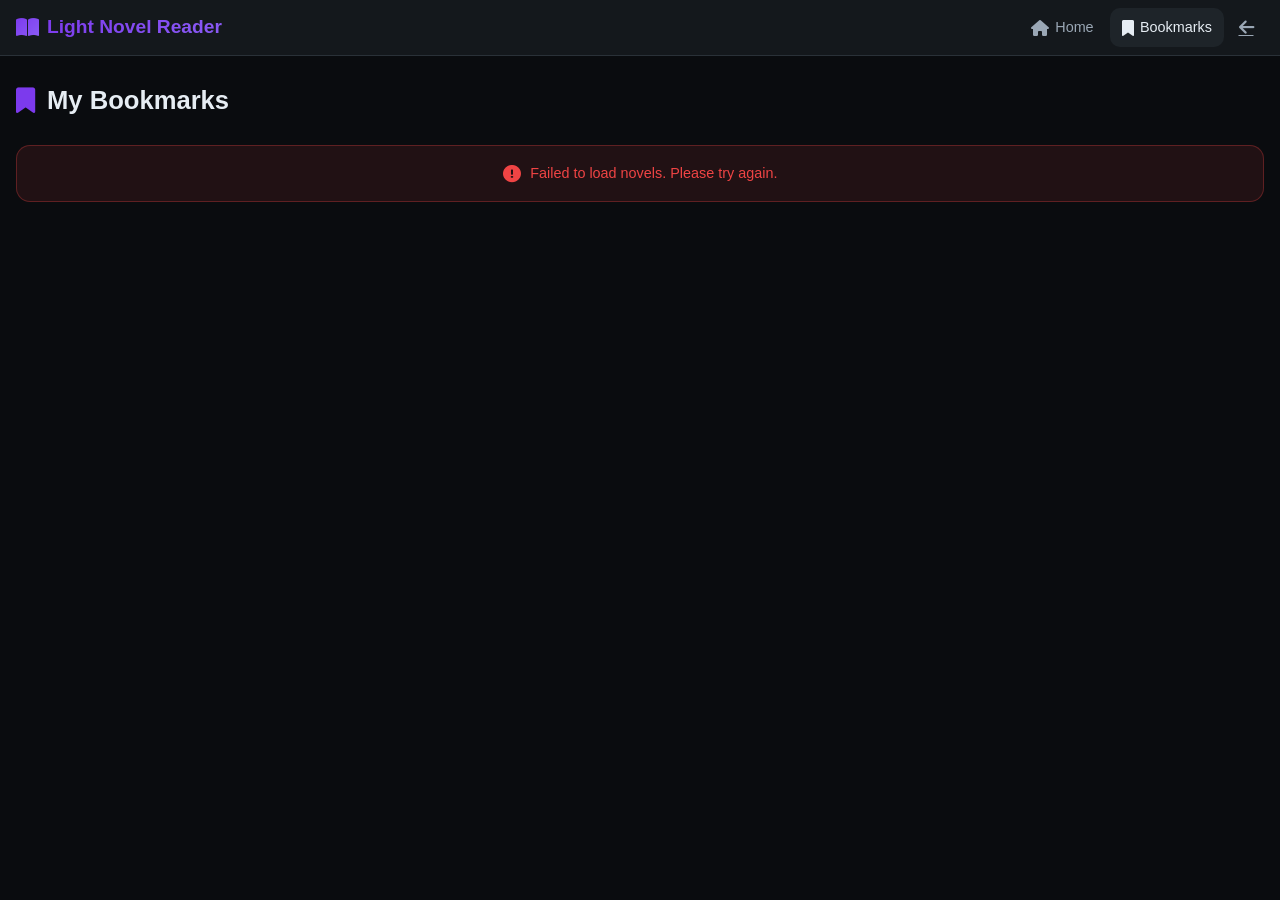
==== bookmark.html @ 3a663f6f "Upload: bookmark.html" ====
<!DOCTYPE html>
<html lang="en">
<head>
    <meta charset="UTF-8">
    <meta name="viewport" content="width=device-width, initial-scale=1.0, maximum-scale=5.0, user-scalable=yes, viewport-fit=cover">
    <title>Bookmarks - Light Novel Reader</title>
    
    <!-- Font Awesome Icons -->
    <link rel="stylesheet" href="https://cdnjs.cloudflare.com/ajax/libs/font-awesome/6.5.1/css/all.min.css">
    
    <!-- Custom CSS -->
    <link rel="stylesheet" href="/assets/style.css">
</head>
<body>
    <header>
        <div class="container">
            <div class="header-left">
                <i class="fas fa-book-open header-icon"></i>
                <h1>Light Novel Reader</h1>
            </div>
            <div class="header-controls">
                <a href="/" class="nav-link" title="Home">
                    <i class="fas fa-home"></i>
                    <span class="nav-text">Home</span>
                </a>
                <a href="/bookmark.html" class="nav-link active" title="Bookmarks">
                    <i class="fas fa-bookmark"></i>
                    <span class="nav-text">Bookmarks</span>
                </a>
                <a href="/" class="icon-btn" id="backBtn" title="Back to Home">
                    <i class="fas fa-arrow-left"></i>
                </a>
            </div>
        </div>
    </header>

    <main class="container">
        <div class="page-header">
            <h2><i class="fas fa-bookmark"></i> My Bookmarks</h2>
        </div>

        <div id="loadingIndicator" class="loading hidden">
            <i class="fas fa-spinner fa-spin"></i>
            <span>Loading bookmarks...</span>
        </div>
        
        <div id="errorMessage" class="error hidden">
            <i class="fas fa-exclamation-circle"></i>
            <span id="errorText"></span>
        </div>

        <div id="emptyBookmarks" class="empty-state hidden">
            <i class="fas fa-bookmark fa-4x"></i>
            <h3>No Bookmarks Yet</h3>
            <p>Start bookmarking your favorite novels to see them here!</p>
            <a href="/" class="btn-primary">
                <i class="fas fa-home"></i>
                Browse Novels
            </a>
        </div>
        
        <div id="bookmarkGrid" class="novel-grid"></div>
    </main>

    <button id="scrollToTopBtn" class="scroll-top hidden" title="Back to top">
        <i class="fas fa-arrow-up"></i>
    </button>

    <script src="/assets/script.js"></script>
</body>
</html>
---- assets/style.css ----
:root {
    --bg-primary: #0a0c0f;
    --bg-secondary: #14181c;
    --bg-card: #1e2429;
    --bg-hover: #2a3138;
    --text-primary: #e6edf3;
    --text-secondary: #9aa7b5;
    --text-muted: #6e7b8c;
    --accent: #7c3aed;
    --accent-light: #8b5cf6;
    --accent-dark: #6d28d9;
    --accent-gradient: linear-gradient(135deg, #7c3aed, #8b5cf6);
    --border: #2a3138;
    --border-light: #333e4a;
    --error: #ef4444;
    --error-bg: rgba(239, 68, 68, 0.1);
    --success: #10b981;
    --warning: #f59e0b;
    --skeleton-bg: #2a3138;
    --skeleton-highlight: #3a4450;
    
    /* Grid breakpoints */
    --grid-min-width: 140px;
    --grid-gap: 1rem;
}

/* Light Theme */
body.light-theme {
    --bg-primary: #f5f7fa;
    --bg-secondary: #ffffff;
    --bg-card: #f0f2f5;
    --bg-hover: #e4e6e9;
    --text-primary: #1a1e24;
    --text-secondary: #4b5563;
    --text-muted: #6b7280;
    --border: #e5e7eb;
    --border-light: #d1d5db;
}

/* =========================================== */
/* TAP HIGHLIGHT REMOVAL */
/* =========================================== */

*,
*::before,
*::after {
    margin: 0;
    padding: 0;
    box-sizing: border-box;
    -webkit-tap-highlight-color: transparent;
    tap-highlight-color: transparent;
    -webkit-touch-callout: none;
}

a,
button,
input,
select,
textarea,
[role="button"],
[onclick],
[tabindex]:not([tabindex="-1"]) {
    -webkit-tap-highlight-color: transparent;
    tap-highlight-color: transparent;
    outline: none;
}

a:focus-visible,
button:focus-visible,
input:focus-visible,
select:focus-visible {
    outline: 2px solid var(--accent);
    outline-offset: 2px;
}

a:focus:not(:focus-visible),
button:focus:not(:focus-visible),
input:focus:not(:focus-visible),
select:focus:not(:focus-visible) {
    outline: none;
}

/* =========================================== */
/* ANIMATIONS */
/* =========================================== */

@keyframes skeleton-loading {
    0% {
        background-color: var(--skeleton-bg);
    }
    50% {
        background-color: var(--skeleton-highlight);
    }
    100% {
        background-color: var(--skeleton-bg);
    }
}

@keyframes fadeIn {
    from {
        opacity: 0;
        transform: translateY(10px);
    }
    to {
        opacity: 1;
        transform: translateY(0);
    }
}

/* =========================================== */
/* BASE STYLES */
/* =========================================== */

body {
    font-family: -apple-system, BlinkMacSystemFont, 'Segoe UI', Roboto, Oxygen, Ubuntu, Cantarell, sans-serif;
    background-color: var(--bg-primary);
    color: var(--text-primary);
    line-height: 1.6;
    min-height: 100vh;
    -webkit-font-smoothing: antialiased;
    -moz-osx-font-smoothing: grayscale;
    transition: background-color 0.3s ease, color 0.3s ease;
}

.container {
    max-width: 2000px; /* Increased for ultra-wide screens */
    margin: 0 auto;
    padding: 0 16px;
    width: 100%;
}

/* =========================================== */
/* HEADER - FIXED RESPONSIVE */
/* =========================================== */

header {
    background: var(--bg-secondary);
    backdrop-filter: blur(10px);
    -webkit-backdrop-filter: blur(10px);
    border-bottom: 1px solid var(--border);
    position: sticky;
    top: 0;
    z-index: 100;
    padding: 0.5rem 0;
}

header .container {
    display: flex;
    justify-content: space-between;
    align-items: center;
    gap: 0.5rem;
}

.header-left {
    display: flex;
    align-items: center;
    gap: 0.5rem;
    min-width: 0;
    flex-shrink: 1;
    overflow: hidden;
}

.header-icon {
    font-size: 1.3rem;
    color: var(--accent);
    background: var(--accent-gradient);
    -webkit-background-clip: text;
    background-clip: text;
    -webkit-text-fill-color: transparent;
    flex-shrink: 0;
}

header h1 {
    font-size: 1.2rem;
    font-weight: 600;
    background: var(--accent-gradient);
    -webkit-background-clip: text;
    background-clip: text;
    -webkit-text-fill-color: transparent;
    white-space: nowrap;
    overflow: hidden;
    text-overflow: ellipsis;
}

.header-controls {
    display: flex;
    gap: 0.25rem;
    align-items: center;
    flex-shrink: 0;
}

.nav-link {
    color: var(--text-secondary);
    text-decoration: none;
    padding: 0.5rem 0.75rem;
    border-radius: 10px;
    transition: all 0.2s ease;
    display: flex;
    align-items: center;
    gap: 0.4rem;
    font-size: 0.9rem;
    -webkit-tap-highlight-color: transparent;
    tap-highlight-color: transparent;
    white-space: nowrap;
}

.nav-link i {
    font-size: 1rem;
}

.nav-link:hover {
    color: var(--text-primary);
    background: var(--bg-card);
}

.nav-link.active {
    color: var(--text-primary);
    background: var(--bg-card);
}

.icon-btn {
    background: none;
    border: none;
    color: var(--text-secondary);
    width: 36px;
    height: 36px;
    border-radius: 10px;
    cursor: pointer;
    transition: all 0.2s ease;
    display: flex;
    align-items: center;
    justify-content: center;
    font-size: 1.1rem;
    -webkit-tap-highlight-color: transparent;
    tap-highlight-color: transparent;
    flex-shrink: 0;
}

.icon-btn:hover {
    color: var(--text-primary);
    background: var(--bg-card);
}

/* =========================================== */
/* PAGE HEADER */
/* =========================================== */

.page-header {
    margin: 1.5rem 0;
}

.page-header h2 {
    display: flex;
    align-items: center;
    gap: 0.75rem;
    font-size: 1.6rem;
    color: var(--text-primary);
}

.page-header h2 i {
    color: var(--accent);
}

/* =========================================== */
/* SEARCH SECTION - FIXED RESPONSIVE */
/* =========================================== */

.search-section {
    display: flex;
    gap: 0.75rem;
    margin: 1.5rem 0;
    flex-wrap: wrap;
}

.search-wrapper {
    flex: 1;
    min-width: 200px;
    position: relative;
}

.search-icon {
    position: absolute;
    left: 1rem;
    top: 50%;
    transform: translateY(-50%);
    color: var(--text-muted);
    font-size: 0.9rem;
    pointer-events: none;
    z-index: 1;
}

.search-clear {
    position: absolute;
    right: 1rem;
    top: 50%;
    transform: translateY(-50%);
    color: var(--text-muted);
    font-size: 0.9rem;
    background: none;
    border: none;
    cursor: pointer;
    display: none;
    padding: 4px;
    border-radius: 50%;
    -webkit-tap-highlight-color: transparent;
    tap-highlight-color: transparent;
    z-index: 2;
}

.search-clear:hover {
    color: var(--text-primary);
}

.search-input {
    width: 100%;
    padding: 0.8rem 2.5rem 0.8rem 2.5rem;
    background: var(--bg-secondary);
    border: 1.5px solid var(--border);
    border-radius: 14px;
    color: var(--text-primary);
    font-size: 0.95rem;
    transition: all 0.2s ease;
    -webkit-tap-highlight-color: transparent;
    tap-highlight-color: transparent;
    outline: none;
}

.search-input:focus {
    border-color: var(--accent);
    background: var(--bg-card);
    box-shadow: 0 0 0 3px rgba(124, 58, 237, 0.1);
}

.search-input:not(:placeholder-shown) ~ .search-clear {
    display: block;
}

.sort-wrapper {
    position: relative;
    min-width: 120px;
}

.sort-icon {
    position: absolute;
    left: 1rem;
    top: 50%;
    transform: translateY(-50%);
    color: var(--text-muted);
    font-size: 0.85rem;
    pointer-events: none;
    z-index: 1;
}

.sort-select {
    width: 100%;
    padding: 0.8rem 1rem 0.8rem 2.5rem;
    background: var(--bg-secondary);
    border: 1.5px solid var(--border);
    border-radius: 14px;
    color: var(--text-primary);
    font-size: 0.95rem;
    cursor: pointer;
    transition: all 0.2s ease;
    appearance: none;
    -webkit-appearance: none;
    -webkit-tap-highlight-color: transparent;
    tap-highlight-color: transparent;
    outline: none;
}

.sort-select:hover {
    background: var(--bg-card);
    border-color: var(--border-light);
}

/* =========================================== */
/* CONTINUE READING */
/* =========================================== */

.continue-reading {
    margin: 1.5rem 0;
    padding: 1.2rem;
    background: var(--bg-secondary);
    border-radius: 18px;
    border: 1px solid var(--border);
}

.continue-reading h3 {
    display: flex;
    align-items: center;
    gap: 0.6rem;
    font-size: 1rem;
    color: var(--text-secondary);
    margin-bottom: 0.8rem;
}

.continue-reading h3 i {
    color: var(--accent);
}

.continue-card {
    background: var(--bg-card);
    border-radius: 14px;
    padding: 0.8rem;
    cursor: pointer;
    transition: all 0.2s ease;
    display: flex;
    align-items: center;
    gap: 0.8rem;
    -webkit-tap-highlight-color: transparent;
    tap-highlight-color: transparent;
}

.continue-card:hover {
    background: var(--bg-hover);
    transform: translateX(5px);
}

.continue-card i {
    font-size: 1.8rem;
    color: var(--accent);
}

.continue-info h4 {
    font-size: 0.95rem;
    margin-bottom: 0.2rem;
}

.continue-info p {
    font-size: 0.85rem;
    color: var(--text-secondary);
}

/* =========================================== */
/* NOVEL GRID - FIXED WITH 3+ COLUMNS */
/* =========================================== */

.novel-grid {
    display: grid;
    grid-template-columns: repeat(auto-fill, minmax(140px, 1fr));
    gap: 1rem;
    margin: 1.5rem 0;
    animation: fadeIn 0.3s ease;
}

/* Ultra-wide screens - lebih banyak columns */
@media (min-width: 1600px) {
    .novel-grid {
        grid-template-columns: repeat(auto-fill, minmax(150px, 1fr));
        gap: 1.2rem;
    }
}

@media (min-width: 2000px) {
    .novel-grid {
        grid-template-columns: repeat(auto-fill, minmax(160px, 1fr));
        gap: 1.5rem;
    }
}

/* Large desktops */
@media (min-width: 1200px) and (max-width: 1599px) {
    .novel-grid {
        grid-template-columns: repeat(auto-fill, minmax(140px, 1fr));
        gap: 1.2rem;
    }
}

/* Small desktops and tablets */
@media (min-width: 768px) and (max-width: 1199px) {
    .novel-grid {
        grid-template-columns: repeat(auto-fill, minmax(130px, 1fr));
        gap: 1rem;
    }
}

/* Mobile - minimum 3 columns */
@media (max-width: 767px) {
    .novel-grid {
        grid-template-columns: repeat(3, 1fr);
        gap: 0.8rem;
    }
}

/* Very small mobile - tetap 3 columns dengan ukuran lebih kecil */
@media (max-width: 480px) {
    .novel-grid {
        grid-template-columns: repeat(3, 1fr);
        gap: 0.6rem;
    }
}

/* Extra small devices - tetap 3 columns */
@media (max-width: 360px) {
    .novel-grid {
        grid-template-columns: repeat(3, 1fr);
        gap: 0.5rem;
    }
}

/* 9:16 Aspect Ratio untuk semua cover */
.cover-wrapper {
    position: relative;
    width: 100%;
    padding-top: 147.5%; /* 9:16 aspect ratio (9/16 = 0.5625, tapi untuk tinggi, 16/9 = 1.777 = 177.7%, tapi kita pakai 147.5% agar proporsional) */
    background: var(--bg-secondary);
    overflow: hidden;
    border-radius: 12px 12px 0 0;
}

/* Fixed 9:16 Aspect Ratio */
.cover-wrapper.cover-9-16,
.novel-card .cover-wrapper {
    padding-top: 147.5%; /* Sedikit lebih pendek agar card tidak terlalu tinggi */
}

.skeleton {
    position: absolute;
    top: 0;
    left: 0;
    width: 100%;
    height: 100%;
    background: linear-gradient(
        90deg,
        var(--skeleton-bg) 25%,
        var(--skeleton-highlight) 50%,
        var(--skeleton-bg) 75%
    );
    background-size: 200% 100%;
    animation: skeleton-loading 1.5s infinite ease-in-out;
    z-index: 1;
}

.novel-cover {
    position: absolute;
    top: 0;
    left: 0;
    width: 100%;
    height: 100%;
    object-fit: cover;
    transition: transform 0.3s ease;
    z-index: 2;
    display: block;
}

.novel-card:hover .novel-cover {
    transform: scale(1.05);
}

/* Bookmark button on card */
.card-bookmark-btn {
    position: absolute;
    top: 6px;
    right: 6px;
    width: 28px;
    height: 28px;
    border-radius: 50%;
    background: rgba(0, 0, 0, 0.6);
    backdrop-filter: blur(4px);
    border: 1px solid rgba(255, 255, 255, 0.15);
    color: white;
    display: flex;
    align-items: center;
    justify-content: center;
    cursor: pointer;
    transition: all 0.2s ease;
    z-index: 10;
    font-size: 0.8rem;
    -webkit-tap-highlight-color: transparent;
    tap-highlight-color: transparent;
}

.card-bookmark-btn:hover {
    background: var(--accent);
    transform: scale(1.1);
}

.card-bookmark-btn.bookmarked {
    background: var(--accent);
    color: white;
}

.card-bookmark-btn.bookmarked i {
    font-weight: 900;
}

.skeleton.error-state {
    background: var(--bg-card);
    animation: none;
    display: flex;
    align-items: center;
    justify-content: center;
    color: var(--text-muted);
    font-size: 2rem;
}

.novel-info {
    padding: 0.6rem;
}

.novel-title {
    font-size: 0.8rem;
    font-weight: 600;
    margin-bottom: 0.3rem;
    line-height: 1.3;
    display: -webkit-box;
    -webkit-line-clamp: 2;
    -webkit-box-orient: vertical;
    overflow: hidden;
    height: 2.1rem;
}

.novel-meta {
    display: flex;
    justify-content: space-between;
    align-items: center;
    color: var(--text-secondary);
    font-size: 0.65rem;
}

.novel-meta i {
    font-size: 0.6rem;
    margin-right: 2px;
}

.status {
    padding: 0.15rem 0.4rem;
    border-radius: 12px;
    font-size: 0.6rem;
    font-weight: 500;
    letter-spacing: 0.2px;
}

.status.ongoing {
    background: var(--warning);
    color: var(--bg-primary);
}

.status.completed {
    background: var(--success);
    color: var(--bg-primary);
}

/* =========================================== */
/* DETAIL PAGE - FIXED 9:16 ASPECT RATIO */
/* =========================================== */

.novel-detail {
    margin: 1.5rem 0;
    animation: fadeIn 0.4s ease;
}

.detail-header {
    display: flex;
    gap: 1.5rem;
    margin-bottom: 1.5rem;
    flex-wrap: wrap;
    background: var(--bg-secondary);
    padding: 1.5rem;
    border-radius: 24px;
    border: 1px solid var(--border);
}

.detail-header .cover-wrapper {
    width: 180px;
    padding-top: 0;
    height: 267px; /* 180 * 1.483 = 267 (sedikit lebih pendek dari 16:9) */
    flex-shrink: 0;
    border-radius: 16px;
    box-shadow: 0 8px 16px rgba(0, 0, 0, 0.3);
}

.detail-cover {
    position: absolute;
    top: 0;
    left: 0;
    width: 100%;
    height: 100%;
    object-fit: cover;
    transition: transform 0.3s ease;
    z-index: 2;
    display: block;
    border-radius: 16px;
}

.detail-cover:hover {
    transform: scale(1.02);
}

.detail-info {
    flex: 1;
    min-width: 250px;
}

.detail-info h2 {
    font-size: 1.8rem;
    margin-bottom: 0.8rem;
    line-height: 1.3;
    background: var(--accent-gradient);
    -webkit-background-clip: text;
    background-clip: text;
    -webkit-text-fill-color: transparent;
    display: inline-block;
}

.detail-meta {
    display: flex;
    gap: 0.8rem;
    align-items: center;
    margin-bottom: 1.2rem;
    flex-wrap: wrap;
}

.status-badge {
    padding: 0.3rem 0.8rem;
    border-radius: 24px;
    font-size: 0.8rem;
    font-weight: 500;
    letter-spacing: 0.2px;
}

.status-badge.ongoing {
    background: rgba(245, 158, 11, 0.15);
    color: var(--warning);
    border: 1px solid rgba(245, 158, 11, 0.3);
}

.status-badge.completed {
    background: rgba(16, 185, 129, 0.15);
    color: var(--success);
    border: 1px solid rgba(16, 185, 129, 0.3);
}

#chapterCount {
    display: flex;
    align-items: center;
    gap: 0.4rem;
    color: var(--text-secondary);
    font-size: 0.85rem;
}

.novel-description {
    color: var(--text-secondary);
    line-height: 1.7;
    font-size: 0.9rem;
}

/* =========================================== */
/* EMPTY STATE */
/* =========================================== */

.empty-state {
    text-align: center;
    padding: 3rem 1.5rem;
    background: var(--bg-secondary);
    border-radius: 24px;
    border: 1px solid var(--border);
    margin: 2rem 0;
}

.empty-state i {
    color: var(--text-muted);
    margin-bottom: 1rem;
    opacity: 0.5;
}

.empty-state h3 {
    font-size: 1.3rem;
    margin-bottom: 0.5rem;
    color: var(--text-secondary);
}

.empty-state p {
    color: var(--text-muted);
    margin-bottom: 1.5rem;
    font-size: 0.9rem;
}

.btn-primary {
    display: inline-flex;
    align-items: center;
    gap: 0.6rem;
    padding: 0.7rem 1.5rem;
    background: var(--accent-gradient);
    color: white;
    text-decoration: none;
    border-radius: 36px;
    font-weight: 500;
    font-size: 0.9rem;
    transition: all 0.2s ease;
    border: none;
    cursor: pointer;
    -webkit-tap-highlight-color: transparent;
    tap-highlight-color: transparent;
}

.btn-primary:hover {
    transform: translateY(-2px);
    box-shadow: 0 4px 12px rgba(124, 58, 237, 0.3);
}

/* =========================================== */
/* CHAPTERS SECTION */
/* =========================================== */

.chapters-section {
    background: var(--bg-secondary);
    border-radius: 24px;
    padding: 1.5rem;
    border: 1px solid var(--border);
}

.chapters-section h3 {
    display: flex;
    align-items: center;
    gap: 0.6rem;
    font-size: 1.2rem;
    margin-bottom: 1.2rem;
}

.chapters-section h3 i {
    color: var(--accent);
}

.chapter-controls {
    margin-bottom: 1.2rem;
}

.chapter-select-wrapper {
    position: relative;
    max-width: 350px;
}

.select-icon {
    position: absolute;
    right: 1rem;
    top: 50%;
    transform: translateY(-50%);
    color: var(--text-muted);
    font-size: 0.75rem;
    pointer-events: none;
    z-index: 1;
}

.chapter-select {
    width: 100%;
    padding: 0.8rem 2rem 0.8rem 1rem;
    background: var(--bg-card);
    border: 1.5px solid var(--border);
    border-radius: 14px;
    color: var(--text-primary);
    font-size: 0.9rem;
    cursor: pointer;
    transition: all 0.2s ease;
    appearance: none;
    -webkit-appearance: none;
    -webkit-tap-highlight-color: transparent;
    tap-highlight-color: transparent;
    outline: none;
}

.chapter-select:hover {
    border-color: var(--accent);
}

.chapter-list {
    display: flex;
    flex-direction: column;
    gap: 0.4rem;
    max-height: 450px;
    overflow-y: auto;
    padding-right: 0.4rem;
}

.chapter-list::-webkit-scrollbar {
    width: 5px;
}

.chapter-list::-webkit-scrollbar-track {
    background: var(--bg-card);
    border-radius: 8px;
}

.chapter-list::-webkit-scrollbar-thumb {
    background: var(--border-light);
    border-radius: 8px;
}

.chapter-list::-webkit-scrollbar-thumb:hover {
    background: var(--accent);
}

.chapter-item {
    background: var(--bg-card);
    padding: 0.8rem 1rem;
    border-radius: 14px;
    cursor: pointer;
    transition: all 0.2s ease;
    display: flex;
    justify-content: space-between;
    align-items: center;
    border: 1px solid transparent;
    -webkit-tap-highlight-color: transparent;
    tap-highlight-color: transparent;
}

.chapter-item:hover {
    background: var(--bg-hover);
    border-color: var(--accent);
    transform: translateX(5px);
}

.chapter-item i {
    color: var(--accent);
    font-size: 0.85rem;
    opacity: 0.8;
}

/* =========================================== */
/* READER PAGE */
/* =========================================== */

.reader-container {
    max-width: 900px;
    margin: 0 auto;
}

.reader-toolbar {
    background: var(--bg-secondary);
    padding: 1rem;
    border-radius: 50px;
    margin: 1rem 0;
    display: flex;
    gap: 1rem;
    flex-wrap: wrap;
    align-items: center;
    justify-content: center;
    border: 1px solid var(--border);
    backdrop-filter: blur(10px);
    -webkit-backdrop-filter: blur(10px);
    position: sticky;
    top: 65px;
    z-index: 90;
    transition: all 0.3s ease;
}

.reader-toolbar.hidden {
    display: none;
}

.toolbar-group {
    display: flex;
    align-items: center;
    gap: 0.8rem;
    background: var(--bg-card);
    padding: 0.4rem 0.8rem;
    border-radius: 36px;
    flex-wrap: wrap;
}

.toolbar-group i {
    color: var(--accent);
    font-size: 0.9rem;
}

.toolbar-group select,
.toolbar-group input {
    background: transparent;
    border: none;
    color: var(--text-primary);
    font-size: 0.85rem;
    -webkit-tap-highlight-color: transparent;
    tap-highlight-color: transparent;
    outline: none;
}

.toolbar-group select {
    padding-right: 1.2rem;
    cursor: pointer;
}

#fontSizeValue {
    color: var(--text-secondary);
    font-size: 0.8rem;
    min-width: 35px;
}

.reader-header {
    text-align: center;
    margin: 1.5rem 0 1rem;
}

.reader-header h2 {
    font-size: 1.6rem;
    margin-bottom: 0.4rem;
    color: var(--accent);
}

.reader-header h3 {
    font-size: 1.1rem;
    color: var(--text-secondary);
    font-weight: 400;
}

.reader-navigation {
    display: flex;
    gap: 0.8rem;
    margin: 1.5rem 0;
    align-items: center;
    flex-wrap: wrap;
    background: var(--bg-secondary);
    padding: 0.8rem 1rem;
    border-radius: 50px;
    border: 1px solid var(--border);
}

.nav-btn {
    padding: 0.7rem 1.2rem;
    background: var(--accent-gradient);
    color: white;
    border: none;
    border-radius: 36px;
    font-size: 0.9rem;
    font-weight: 500;
    cursor: pointer;
    transition: all 0.2s ease;
    display: flex;
    align-items: center;
    gap: 0.5rem;
    flex-shrink: 0;
    -webkit-tap-highlight-color: transparent;
    tap-highlight-color: transparent;
}

.nav-btn:hover:not(:disabled) {
    transform: translateY(-2px);
    box-shadow: 0 4px 12px rgba(124, 58, 237, 0.3);
}

.nav-btn:disabled {
    opacity: 0.5;
    cursor: not-allowed;
    background: var(--bg-card);
    color: var(--text-muted);
}

.reader-navigation .chapter-select-wrapper {
    flex: 1;
    min-width: 160px;
}

.chapter-content {
    background: var(--bg-secondary);
    padding: 2rem;
    border-radius: 24px;
    margin: 1.5rem 0;
    min-height: 400px;
    line-height: 1.8;
    font-size: 1rem;
    border: 1px solid var(--border);
    box-shadow: 0 8px 20px rgba(0, 0, 0, 0.2);
    transition: all 0.3s ease;
}

/* Markdown Content Styling */
.chapter-content h1 {
    font-size: 2rem;
    margin-bottom: 1.5rem;
    color: var(--accent);
    text-align: center;
    word-wrap: break-word;
}

.chapter-content h2 {
    font-size: 1.6rem;
    margin: 1.5rem 0 1rem;
    color: var(--text-primary);
    word-wrap: break-word;
}

.chapter-content h3 {
    font-size: 1.3rem;
    margin: 1.2rem 0 0.8rem;
    color: var(--text-secondary);
    word-wrap: break-word;
}

.chapter-content p {
    margin-bottom: 1.2rem;
    word-wrap: break-word;
}

.chapter-content img {
    max-width: 100%;
    height: auto;
    border-radius: 14px;
    margin: 1.5rem auto;
    display: block;
    box-shadow: 0 4px 12px rgba(0, 0, 0, 0.2);
}

.chapter-content pre {
    background: var(--bg-primary);
    padding: 1.2rem;
    border-radius: 14px;
    overflow-x: auto;
    margin: 1.2rem 0;
    border: 1px solid var(--border);
    -webkit-overflow-scrolling: touch;
}

.chapter-content code {
    font-family: 'Fira Code', 'Courier New', Courier, monospace;
    font-size: 0.85rem;
    word-wrap: break-word;
}

.chapter-content blockquote {
    border-left: 4px solid var(--accent);
    padding: 0.8rem 1.5rem;
    margin: 1.2rem 0;
    background: var(--bg-card);
    border-radius: 0 12px 12px 0;
    color: var(--text-secondary);
    font-style: italic;
}

.chapter-content ul, 
.chapter-content ol {
    margin: 1rem 0 1.2rem 1.5rem;
}

.chapter-content li {
    margin-bottom: 0.4rem;
}

.chapter-content a {
    color: var(--accent-light);
    text-decoration: none;
    border-bottom: 1px dashed var(--accent);
    -webkit-tap-highlight-color: transparent;
    tap-highlight-color: transparent;
    word-wrap: break-word;
}

.chapter-content a:hover {
    color: var(--accent);
    border-bottom-style: solid;
}

.reader-footer {
    display: flex;
    justify-content: center;
    margin: 2rem 0;
}

.scroll-top-footer {
    background: var(--bg-secondary);
    border: 1px solid var(--border);
    color: var(--text-secondary);
    padding: 0.7rem 1.5rem;
    border-radius: 36px;
    cursor: pointer;
    transition: all 0.2s ease;
    display: flex;
    align-items: center;
    gap: 0.6rem;
    font-size: 0.9rem;
    -webkit-tap-highlight-color: transparent;
    tap-highlight-color: transparent;
}

.scroll-top-footer:hover {
    background: var(--accent);
    color: white;
    border-color: var(--accent);
    transform: translateY(-2px);
}

/* =========================================== */
/* MODAL */
/* =========================================== */

.modal {
    position: fixed;
    top: 0;
    left: 0;
    width: 100%;
    height: 100%;
    background: rgba(0, 0, 0, 0.7);
    backdrop-filter: blur(5px);
    display: flex;
    align-items: center;
    justify-content: center;
    z-index: 1000;
    padding: 16px;
}

.modal.hidden {
    display: none;
}

.modal-content {
    background: var(--bg-secondary);
    border-radius: 24px;
    width: 100%;
    max-width: 380px;
    border: 1px solid var(--border);
    box-shadow: 0 20px 40px rgba(0, 0, 0, 0.3);
    max-height: 90vh;
    overflow-y: auto;
}

.modal-header {
    display: flex;
    justify-content: space-between;
    align-items: center;
    padding: 1.2rem 1.5rem;
    border-bottom: 1px solid var(--border);
}

.modal-header h3 {
    display: flex;
    align-items: center;
    gap: 0.6rem;
    font-size: 1.1rem;
}

.modal-header h3 i {
    color: var(--accent);
}

.modal-close {
    background: none;
    border: none;
    color: var(--text-secondary);
    font-size: 1.2rem;
    cursor: pointer;
    width: 32px;
    height: 32px;
    border-radius: 50%;
    display: flex;
    align-items: center;
    justify-content: center;
    transition: all 0.2s ease;
    -webkit-tap-highlight-color: transparent;
    tap-highlight-color: transparent;
}

.modal-close:hover {
    background: var(--bg-card);
    color: var(--text-primary);
}

.modal-body {
    padding: 1.2rem 1.5rem;
}

.setting-item {
    display: flex;
    justify-content: space-between;
    align-items: center;
    padding: 0.8rem 0;
}

.setting-item:not(:last-child) {
    border-bottom: 1px solid var(--border);
}

.setting-item label {
    display: flex;
    align-items: center;
    gap: 0.6rem;
    color: var(--text-secondary);
    font-size: 0.9rem;
}

.setting-item label i {
    color: var(--accent);
    width: 18px;
}

.setting-item select {
    padding: 0.4rem 2rem 0.4rem 1rem;
    background: var(--bg-card);
    border: 1px solid var(--border);
    border-radius: 8px;
    color: var(--text-primary);
    font-size: 0.85rem;
    cursor: pointer;
    appearance: none;
    -webkit-appearance: none;
    -webkit-tap-highlight-color: transparent;
    tap-highlight-color: transparent;
    outline: none;
}

/* Toggle Switch */
.switch {
    position: relative;
    display: inline-block;
    width: 46px;
    height: 22px;
    flex-shrink: 0;
}

.switch input {
    opacity: 0;
    width: 0;
    height: 0;
}

.slider {
    position: absolute;
    cursor: pointer;
    top: 0;
    left: 0;
    right: 0;
    bottom: 0;
    background-color: var(--bg-card);
    transition: .3s;
    border-radius: 22px;
}

.slider:before {
    position: absolute;
    content: "";
    height: 18px;
    width: 18px;
    left: 2px;
    bottom: 2px;
    background-color: var(--text-secondary);
    transition: .3s;
    border-radius: 50%;
}

input:checked + .slider {
    background-color: var(--accent);
}

input:checked + .slider:before {
    transform: translateX(24px);
    background-color: white;
}

/* =========================================== */
/* LOADING & ERROR */
/* =========================================== */

.loading {
    text-align: center;
    padding: 2.5rem;
    color: var(--text-secondary);
    display: flex;
    align-items: center;
    justify-content: center;
    gap: 0.8rem;
    background: var(--bg-secondary);
    border-radius: 24px;
    margin: 1.5rem 0;
}

.loading i {
    font-size: 1.3rem;
    color: var(--accent);
}

.error {
    background: var(--error-bg);
    color: var(--error);
    padding: 1rem;
    border-radius: 14px;
    margin: 1rem 0;
    text-align: center;
    display: flex;
    align-items: center;
    justify-content: center;
    gap: 0.6rem;
    border: 1px solid rgba(239, 68, 68, 0.3);
    font-size: 0.9rem;
}

.error i {
    font-size: 1.1rem;
}

.hidden {
    display: none !important;
}

/* =========================================== */
/* PAGINATION */
/* =========================================== */

.pagination {
    display: flex;
    justify-content: center;
    margin: 2rem 0;
}

.load-more {
    padding: 0.8rem 2rem;
    background: var(--bg-secondary);
    color: var(--text-primary);
    border: 1.5px solid var(--border);
    border-radius: 36px;
    font-size: 0.95rem;
    font-weight: 500;
    cursor: pointer;
    transition: all 0.2s ease;
    display: flex;
    align-items: center;
    gap: 0.6rem;
    -webkit-tap-highlight-color: transparent;
    tap-highlight-color: transparent;
}

.load-more:hover {
    background: var(--accent);
    border-color: var(--accent);
    transform: translateY(-2px);
    box-shadow: 0 4px 12px rgba(124, 58, 237, 0.3);
}

.load-more i {
    font-size: 0.85rem;
    transition: transform 0.2s ease;
}

.load-more:hover i {
    transform: translateY(3px);
}

/* =========================================== */
/* SCROLL TO TOP */
/* =========================================== */

.scroll-top {
    position: fixed;
    bottom: 1.5rem;
    right: 1.5rem;
    width: 44px;
    height: 44px;
    border-radius: 50%;
    background: var(--accent-gradient);
    color: white;
    border: none;
    cursor: pointer;
    font-size: 1.1rem;
    transition: all 0.3s ease;
    box-shadow: 0 4px 12px rgba(124, 58, 237, 0.4);
    z-index: 99;
    display: flex;
    align-items: center;
    justify-content: center;
    -webkit-tap-highlight-color: transparent;
    tap-highlight-color: transparent;
}

.scroll-top:hover {
    transform: translateY(-4px) scale(1.05);
    box-shadow: 0 6px 16px rgba(124, 58, 237, 0.5);
}

/* =========================================== */
/* FONT FAMILIES */
/* =========================================== */

.chapter-content.serif {
    font-family: Georgia, 'Times New Roman', serif;
}

.chapter-content.sans-serif {
    font-family: -apple-system, BlinkMacSystemFont, 'Segoe UI', Roboto, sans-serif;
}

.chapter-content.monospace {
    font-family: 'Fira Code', 'Courier New', Courier, monospace;
}

/* =========================================== */
/* TOUCH DEVICE OPTIMIZATIONS */
/* =========================================== */

@media (hover: none) {
    .novel-card:hover {
        transform: none;
    }
    
    .chapter-item:hover {
        transform: none;
    }
    
    .nav-btn:hover:not(:disabled) {
        transform: none;
    }
    
    .scroll-top:hover {
        transform: none;
    }
    
    .load-more:hover {
        transform: none;
    }
    
    .continue-card:hover {
        transform: none;
    }
    
    .card-bookmark-btn:hover {
        transform: none;
    }
}

/* =========================================== */
/* CUSTOM SCROLLBAR */
/* =========================================== */

::-webkit-scrollbar {
    width: 8px;
    height: 8px;
}

::-webkit-scrollbar-track {
    background: var(--bg-secondary);
}

::-webkit-scrollbar-thumb {
    background: var(--border-light);
    border-radius: 8px;
}

::-webkit-scrollbar-thumb:hover {
    background: var(--accent);
}

/* =========================================== */
/* PRINT STYLES */
/* =========================================== */

@media print {
    header,
    .search-section,
    .reader-toolbar,
    .reader-navigation,
    .reader-footer,
    .scroll-top,
    .pagination,
    .card-bookmark-btn,
    .chapter-controls {
        display: none !important;
    }
    
    .chapter-content {
        background: white;
        color: black;
        padding: 0;
        margin: 0;
        box-shadow: none;
    }
}

/* =========================================== */
/* ADDITIONAL RESPONSIVE FIXES */
/* =========================================== */

/* Landscape mode pada mobile */
@media (max-width: 896px) and (orientation: landscape) {
    .novel-grid {
        grid-template-columns: repeat(4, 1fr);
        gap: 0.8rem;
    }
}

/* Tablet portrait */
@media (min-width: 768px) and (max-width: 1024px) and (orientation: portrait) {
    .novel-grid {
        grid-template-columns: repeat(3, 1fr);
        gap: 1rem;
    }
}

/* Tablet landscape */
@media (min-width: 1025px) and (max-width: 1366px) {
    .novel-grid {
        grid-template-columns: repeat(4, 1fr);
        gap: 1.2rem;
    }
}

/* Small desktop */
@media (min-width: 1367px) and (max-width: 1599px) {
    .novel-grid {
        grid-template-columns: repeat(5, 1fr);
        gap: 1.2rem;
    }
}

/* Large desktop */
@media (min-width: 1600px) and (max-width: 1999px) {
    .novel-grid {
        grid-template-columns: repeat(6, 1fr);
        gap: 1.2rem;
    }
}

/* Ultra-wide desktop */
@media (min-width: 2000px) {
    .novel-grid {
        grid-template-columns: repeat(7, 1fr);
        gap: 1.5rem;
    }
}

/* Cinema display */
@media (min-width: 2560px) {
    .novel-grid {
        grid-template-columns: repeat(8, 1fr);
        gap: 1.5rem;
    }
}

/* 4K display */
@media (min-width: 3840px) {
    .novel-grid {
        grid-template-columns: repeat(10, 1fr);
        gap: 2rem;
    }
}
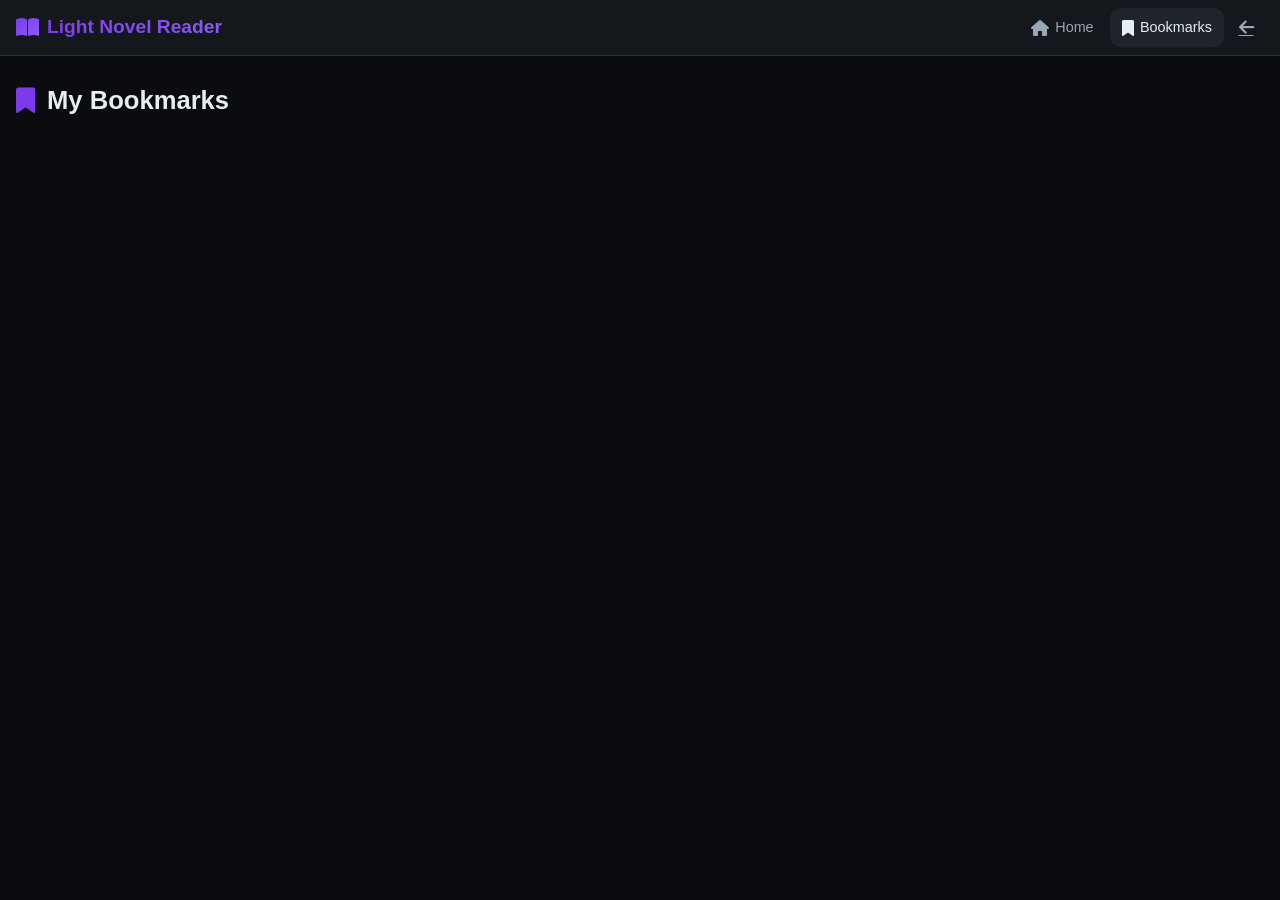
==== commit f7393de8: "Upload: bookmark.html" ====
--- a/bookmark.html
+++ b/bookmark.html
@@ -9,7 +9,10 @@
     <link rel="stylesheet" href="https://cdnjs.cloudflare.com/ajax/libs/font-awesome/6.5.1/css/all.min.css">
     
     <!-- Custom CSS -->
-    <link rel="stylesheet" href="/assets/style.css">
+    <link rel="stylesheet" href="./assets/style.css">
+    
+    <!-- Base URL for subdirectory -->
+    <base href="/light-novel/">
 </head>
 <body>
     <header>
@@ -19,15 +22,15 @@
                 <h1>Light Novel Reader</h1>
             </div>
             <div class="header-controls">
-                <a href="/" class="nav-link" title="Home">
+                <a href="./" class="nav-link" title="Home">
                     <i class="fas fa-home"></i>
                     <span class="nav-text">Home</span>
                 </a>
-                <a href="/bookmark.html" class="nav-link active" title="Bookmarks">
+                <a href="./bookmark.html" class="nav-link active" title="Bookmarks">
                     <i class="fas fa-bookmark"></i>
                     <span class="nav-text">Bookmarks</span>
                 </a>
-                <a href="/" class="icon-btn" id="backBtn" title="Back to Home">
+                <a href="./" class="icon-btn" id="backBtn" title="Back to Home">
                     <i class="fas fa-arrow-left"></i>
                 </a>
             </div>
@@ -53,7 +56,7 @@
             <i class="fas fa-bookmark fa-4x"></i>
             <h3>No Bookmarks Yet</h3>
             <p>Start bookmarking your favorite novels to see them here!</p>
-            <a href="/" class="btn-primary">
+            <a href="./" class="btn-primary">
                 <i class="fas fa-home"></i>
                 Browse Novels
             </a>
@@ -66,6 +69,6 @@
         <i class="fas fa-arrow-up"></i>
     </button>
 
-    <script src="/assets/script.js"></script>
+    <script src="./assets/script.js"></script>
 </body>
 </html>
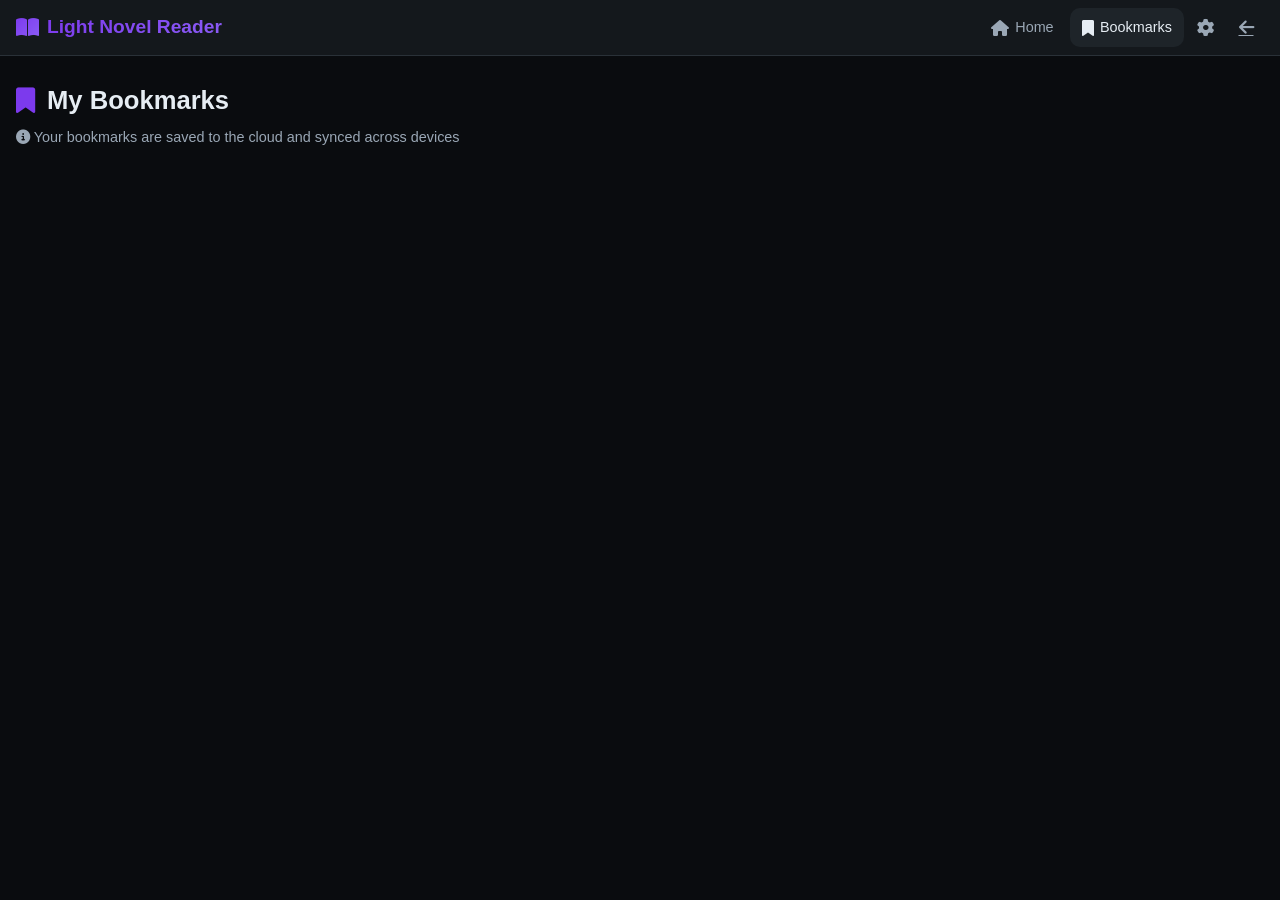
==== commit b4c688d2: "Add files via upload" ====
--- a/bookmark.html
+++ b/bookmark.html
@@ -30,6 +30,9 @@
                     <i class="fas fa-bookmark"></i>
                     <span class="nav-text">Bookmarks</span>
                 </a>
+                <button class="icon-btn" id="settingsBtn" title="Settings">
+                    <i class="fas fa-cog"></i>
+                </button>
                 <a href="./" class="icon-btn" id="backBtn" title="Back to Home">
                     <i class="fas fa-arrow-left"></i>
                 </a>
@@ -40,6 +43,10 @@
     <main class="container">
         <div class="page-header">
             <h2><i class="fas fa-bookmark"></i> My Bookmarks</h2>
+            <p style="color: var(--text-secondary); font-size: 0.9rem; margin-top: 0.3rem;">
+                <i class="fas fa-info-circle"></i> 
+                Your bookmarks are saved to the cloud and synced across devices
+            </p>
         </div>
 
         <div id="loadingIndicator" class="loading hidden">
@@ -56,6 +63,10 @@
             <i class="fas fa-bookmark fa-4x"></i>
             <h3>No Bookmarks Yet</h3>
             <p>Start bookmarking your favorite novels to see them here!</p>
+            <p style="color: var(--text-muted); font-size: 0.85rem; margin-bottom: 1.5rem;">
+                <i class="fas fa-lightbulb"></i> 
+                Tip: Click the <i class="fas fa-bookmark" style="color: var(--accent);"></i> icon on any novel card to bookmark it
+            </p>
             <a href="./" class="btn-primary">
                 <i class="fas fa-home"></i>
                 Browse Novels
@@ -63,12 +74,64 @@
         </div>
         
         <div id="bookmarkGrid" class="novel-grid"></div>
+
+        <!-- Bookmark Stats -->
+        <div id="bookmarkStats" class="bookmark-stats hidden" style="margin-top: 2rem; padding: 1rem; background: var(--bg-secondary); border-radius: 16px; border: 1px solid var(--border); text-align: center;">
+            <p style="color: var(--text-secondary); font-size: 0.9rem;">
+                <i class="fas fa-bookmark" style="color: var(--accent);"></i>
+                You have <span id="bookmarkCount" style="color: var(--text-primary); font-weight: 600;">0</span> bookmarked novels
+            </p>
+        </div>
     </main>
+
+    <!-- Settings Modal -->
+    <div id="settingsModal" class="modal hidden">
+        <div class="modal-content">
+            <div class="modal-header">
+                <h3><i class="fas fa-cog"></i> Settings</h3>
+                <button class="modal-close" id="closeSettingsBtn" aria-label="Close">
+                    <i class="fas fa-times"></i>
+                </button>
+            </div>
+            <div class="modal-body">
+                <div class="setting-item">
+                    <label>
+                        <i class="fas fa-palette"></i>
+                        Theme
+                    </label>
+                    <select id="themeSelect">
+                        <option value="dark">Dark Mode</option>
+                        <option value="light">Light Mode</option>
+                    </select>
+                </div>
+                <div class="setting-item">
+                    <label>
+                        <i class="fas fa-eye"></i>
+                        Show Reader Toolbar
+                    </label>
+                    <label class="switch">
+                        <input type="checkbox" id="showReaderToolbar" checked>
+                        <span class="slider round"></span>
+                    </label>
+                </div>
+                <div class="setting-item" style="border-bottom: none; padding-bottom: 0;">
+                    <label>
+                        <i class="fas fa-sync"></i>
+                        Auto-sync Bookmarks
+                    </label>
+                    <span style="color: var(--text-muted); font-size: 0.8rem;">
+                        <i class="fas fa-check-circle" style="color: var(--success);"></i> Enabled
+                    </span>
+                </div>
+            </div>
+        </div>
+    </div>
 
     <button id="scrollToTopBtn" class="scroll-top hidden" title="Back to top">
         <i class="fas fa-arrow-up"></i>
     </button>
 
+    <script src="./assets/dreamlo-config.js"></script>
     <script src="./assets/script.js"></script>
 </body>
 </html>
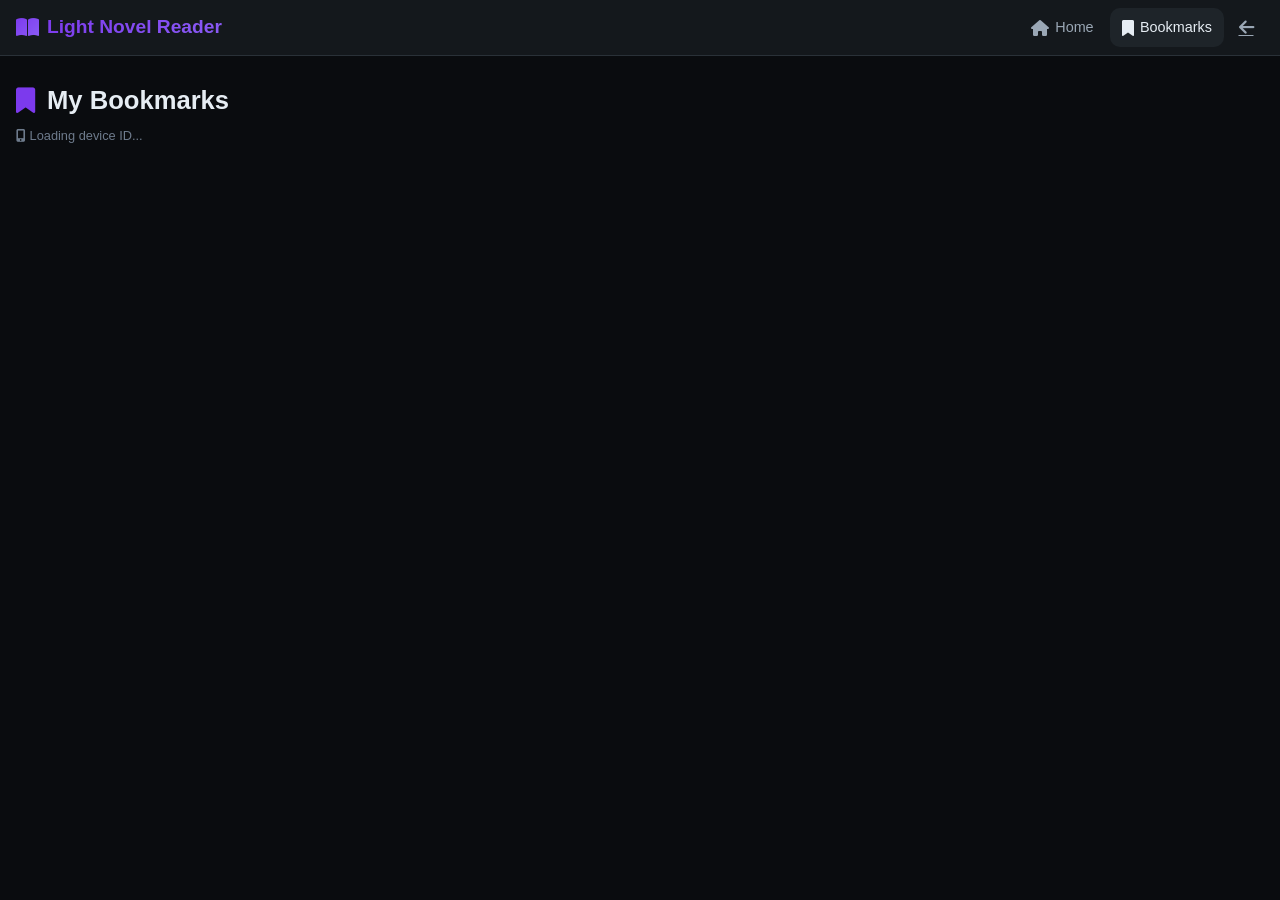
==== commit 7d18f798: "Add files via upload" ====
--- a/bookmark.html
+++ b/bookmark.html
@@ -10,6 +10,10 @@
     
     <!-- Custom CSS -->
     <link rel="stylesheet" href="./assets/style.css">
+    
+    <!-- Dreamlo Library -->
+    <script src="./assets/dreamlo.js"></script>
+    <script src="./assets/dreamlo-data.js"></script>
     
     <!-- Base URL for subdirectory -->
     <base href="/light-novel/">
@@ -30,9 +34,6 @@
                     <i class="fas fa-bookmark"></i>
                     <span class="nav-text">Bookmarks</span>
                 </a>
-                <button class="icon-btn" id="settingsBtn" title="Settings">
-                    <i class="fas fa-cog"></i>
-                </button>
                 <a href="./" class="icon-btn" id="backBtn" title="Back to Home">
                     <i class="fas fa-arrow-left"></i>
                 </a>
@@ -43,9 +44,9 @@
     <main class="container">
         <div class="page-header">
             <h2><i class="fas fa-bookmark"></i> My Bookmarks</h2>
-            <p style="color: var(--text-secondary); font-size: 0.9rem; margin-top: 0.3rem;">
-                <i class="fas fa-info-circle"></i> 
-                Your bookmarks are saved to the cloud and synced across devices
+            <p id="deviceInfo" style="font-size: 0.8rem; color: var(--text-muted); margin-top: 0.3rem;">
+                <i class="fas fa-mobile-screen-button"></i> 
+                <span id="deviceIdDisplay">Loading device ID...</span>
             </p>
         </div>
 
@@ -63,10 +64,6 @@
             <i class="fas fa-bookmark fa-4x"></i>
             <h3>No Bookmarks Yet</h3>
             <p>Start bookmarking your favorite novels to see them here!</p>
-            <p style="color: var(--text-muted); font-size: 0.85rem; margin-bottom: 1.5rem;">
-                <i class="fas fa-lightbulb"></i> 
-                Tip: Click the <i class="fas fa-bookmark" style="color: var(--accent);"></i> icon on any novel card to bookmark it
-            </p>
             <a href="./" class="btn-primary">
                 <i class="fas fa-home"></i>
                 Browse Novels
@@ -74,64 +71,24 @@
         </div>
         
         <div id="bookmarkGrid" class="novel-grid"></div>
-
-        <!-- Bookmark Stats -->
-        <div id="bookmarkStats" class="bookmark-stats hidden" style="margin-top: 2rem; padding: 1rem; background: var(--bg-secondary); border-radius: 16px; border: 1px solid var(--border); text-align: center;">
-            <p style="color: var(--text-secondary); font-size: 0.9rem;">
-                <i class="fas fa-bookmark" style="color: var(--accent);"></i>
-                You have <span id="bookmarkCount" style="color: var(--text-primary); font-weight: 600;">0</span> bookmarked novels
-            </p>
-        </div>
     </main>
-
-    <!-- Settings Modal -->
-    <div id="settingsModal" class="modal hidden">
-        <div class="modal-content">
-            <div class="modal-header">
-                <h3><i class="fas fa-cog"></i> Settings</h3>
-                <button class="modal-close" id="closeSettingsBtn" aria-label="Close">
-                    <i class="fas fa-times"></i>
-                </button>
-            </div>
-            <div class="modal-body">
-                <div class="setting-item">
-                    <label>
-                        <i class="fas fa-palette"></i>
-                        Theme
-                    </label>
-                    <select id="themeSelect">
-                        <option value="dark">Dark Mode</option>
-                        <option value="light">Light Mode</option>
-                    </select>
-                </div>
-                <div class="setting-item">
-                    <label>
-                        <i class="fas fa-eye"></i>
-                        Show Reader Toolbar
-                    </label>
-                    <label class="switch">
-                        <input type="checkbox" id="showReaderToolbar" checked>
-                        <span class="slider round"></span>
-                    </label>
-                </div>
-                <div class="setting-item" style="border-bottom: none; padding-bottom: 0;">
-                    <label>
-                        <i class="fas fa-sync"></i>
-                        Auto-sync Bookmarks
-                    </label>
-                    <span style="color: var(--text-muted); font-size: 0.8rem;">
-                        <i class="fas fa-check-circle" style="color: var(--success);"></i> Enabled
-                    </span>
-                </div>
-            </div>
-        </div>
-    </div>
 
     <button id="scrollToTopBtn" class="scroll-top hidden" title="Back to top">
         <i class="fas fa-arrow-up"></i>
     </button>
 
-    <script src="./assets/dreamlo-config.js"></script>
+    <script>
+        // Display Device ID
+        document.addEventListener('DOMContentLoaded', function() {
+            setTimeout(() => {
+                const deviceIdDisplay = document.getElementById('deviceIdDisplay');
+                if (deviceIdDisplay && window.DreamloAPI) {
+                    deviceIdDisplay.textContent = window.DreamloAPI.DEVICE_ID || 'Not available';
+                }
+            }, 1000);
+        });
+    </script>
+
     <script src="./assets/script.js"></script>
 </body>
 </html>
--- a/assets/style.css
+++ b/assets/style.css
@@ -1,3 +1,7 @@
+/* ============================================
+   ROOT VARIABLES
+   ============================================ */
+
 :root {
     --bg-primary: #0a0c0f;
     --bg-secondary: #14181c;
@@ -18,13 +22,18 @@
     --warning: #f59e0b;
     --skeleton-bg: #2a3138;
     --skeleton-highlight: #3a4450;
+    --like-color: #ef4444;
+    --like-bg: rgba(239, 68, 68, 0.15);
     
     /* Grid breakpoints */
     --grid-min-width: 140px;
     --grid-gap: 1rem;
 }
 
-/* Light Theme */
+/* ============================================
+   LIGHT THEME
+   ============================================ */
+
 body.light-theme {
     --bg-primary: #f5f7fa;
     --bg-secondary: #ffffff;
@@ -35,11 +44,13 @@
     --text-muted: #6b7280;
     --border: #e5e7eb;
     --border-light: #d1d5db;
-}
-
-/* =========================================== */
-/* TAP HIGHLIGHT REMOVAL */
-/* =========================================== */
+    --skeleton-bg: #e5e7eb;
+    --skeleton-highlight: #d1d5db;
+}
+
+/* ============================================
+   TAP HIGHLIGHT REMOVAL
+   ============================================ */
 
 *,
 *::before,
@@ -80,9 +91,9 @@
     outline: none;
 }
 
-/* =========================================== */
-/* ANIMATIONS */
-/* =========================================== */
+/* ============================================
+   ANIMATIONS
+   ============================================ */
 
 @keyframes skeleton-loading {
     0% {
@@ -107,9 +118,39 @@
     }
 }
 
-/* =========================================== */
-/* BASE STYLES */
-/* =========================================== */
+@keyframes pulse {
+    0% {
+        transform: scale(1);
+    }
+    50% {
+        transform: scale(1.1);
+    }
+    100% {
+        transform: scale(1);
+    }
+}
+
+@keyframes likeAnimation {
+    0% {
+        transform: scale(1);
+    }
+    25% {
+        transform: scale(1.3);
+    }
+    50% {
+        transform: scale(0.9);
+    }
+    75% {
+        transform: scale(1.1);
+    }
+    100% {
+        transform: scale(1);
+    }
+}
+
+/* ============================================
+   BASE STYLES
+   ============================================ */
 
 body {
     font-family: -apple-system, BlinkMacSystemFont, 'Segoe UI', Roboto, Oxygen, Ubuntu, Cantarell, sans-serif;
@@ -123,15 +164,15 @@
 }
 
 .container {
-    max-width: 2000px; /* Increased for ultra-wide screens */
+    max-width: 2000px;
     margin: 0 auto;
     padding: 0 16px;
     width: 100%;
 }
 
-/* =========================================== */
-/* HEADER - FIXED RESPONSIVE */
-/* =========================================== */
+/* ============================================
+   HEADER - FIXED RESPONSIVE
+   ============================================ */
 
 header {
     background: var(--bg-secondary);
@@ -241,9 +282,9 @@
     background: var(--bg-card);
 }
 
-/* =========================================== */
-/* PAGE HEADER */
-/* =========================================== */
+/* ============================================
+   PAGE HEADER
+   ============================================ */
 
 .page-header {
     margin: 1.5rem 0;
@@ -261,9 +302,9 @@
     color: var(--accent);
 }
 
-/* =========================================== */
-/* SEARCH SECTION - FIXED RESPONSIVE */
-/* =========================================== */
+/* ============================================
+   SEARCH SECTION - FIXED RESPONSIVE
+   ============================================ */
 
 .search-section {
     display: flex;
@@ -373,9 +414,13 @@
     border-color: var(--border-light);
 }
 
-/* =========================================== */
-/* CONTINUE READING */
-/* =========================================== */
+.sort-select option[value="popular"] {
+    font-weight: normal;
+}
+
+/* ============================================
+   CONTINUE READING
+   ============================================ */
 
 .continue-reading {
     margin: 1.5rem 0;
@@ -431,9 +476,18 @@
     color: var(--text-secondary);
 }
 
-/* =========================================== */
-/* NOVEL GRID - FIXED WITH 3+ COLUMNS */
-/* =========================================== */
+.continue-stats {
+    margin-left: auto;
+    color: var(--text-muted);
+    font-size: 0.8rem;
+    display: flex;
+    align-items: center;
+    gap: 4px;
+}
+
+/* ============================================
+   NOVEL GRID
+   ============================================ */
 
 .novel-grid {
     display: grid;
@@ -443,7 +497,7 @@
     animation: fadeIn 0.3s ease;
 }
 
-/* Ultra-wide screens - lebih banyak columns */
+/* Ultra-wide screens */
 @media (min-width: 1600px) {
     .novel-grid {
         grid-template-columns: repeat(auto-fill, minmax(150px, 1fr));
@@ -482,7 +536,7 @@
     }
 }
 
-/* Very small mobile - tetap 3 columns dengan ukuran lebih kecil */
+/* Very small mobile */
 @media (max-width: 480px) {
     .novel-grid {
         grid-template-columns: repeat(3, 1fr);
@@ -490,7 +544,7 @@
     }
 }
 
-/* Extra small devices - tetap 3 columns */
+/* Extra small devices */
 @media (max-width: 360px) {
     .novel-grid {
         grid-template-columns: repeat(3, 1fr);
@@ -498,22 +552,106 @@
     }
 }
 
-/* 9:16 Aspect Ratio untuk semua cover */
+/* Landscape mode pada mobile */
+@media (max-width: 896px) and (orientation: landscape) {
+    .novel-grid {
+        grid-template-columns: repeat(4, 1fr);
+        gap: 0.8rem;
+    }
+}
+
+/* Tablet portrait */
+@media (min-width: 768px) and (max-width: 1024px) and (orientation: portrait) {
+    .novel-grid {
+        grid-template-columns: repeat(3, 1fr);
+        gap: 1rem;
+    }
+}
+
+/* Tablet landscape */
+@media (min-width: 1025px) and (max-width: 1366px) {
+    .novel-grid {
+        grid-template-columns: repeat(4, 1fr);
+        gap: 1.2rem;
+    }
+}
+
+/* Small desktop */
+@media (min-width: 1367px) and (max-width: 1599px) {
+    .novel-grid {
+        grid-template-columns: repeat(5, 1fr);
+        gap: 1.2rem;
+    }
+}
+
+/* Large desktop */
+@media (min-width: 1600px) and (max-width: 1999px) {
+    .novel-grid {
+        grid-template-columns: repeat(6, 1fr);
+        gap: 1.2rem;
+    }
+}
+
+/* Ultra-wide desktop */
+@media (min-width: 2000px) {
+    .novel-grid {
+        grid-template-columns: repeat(7, 1fr);
+        gap: 1.5rem;
+    }
+}
+
+/* Cinema display */
+@media (min-width: 2560px) {
+    .novel-grid {
+        grid-template-columns: repeat(8, 1fr);
+        gap: 1.5rem;
+    }
+}
+
+/* 4K display */
+@media (min-width: 3840px) {
+    .novel-grid {
+        grid-template-columns: repeat(10, 1fr);
+        gap: 2rem;
+    }
+}
+
+/* ============================================
+   NOVEL CARD
+   ============================================ */
+
+.novel-card {
+    background: var(--bg-secondary);
+    border-radius: 14px;
+    overflow: hidden;
+    cursor: pointer;
+    transition: all 0.3s ease;
+    border: 1px solid var(--border);
+    position: relative;
+}
+
+.novel-card:hover {
+    transform: translateY(-4px);
+    border-color: var(--accent);
+    box-shadow: 0 8px 24px rgba(124, 58, 237, 0.15);
+}
+
+/* Cover Wrapper - 9:16 Aspect Ratio */
 .cover-wrapper {
     position: relative;
     width: 100%;
-    padding-top: 147.5%; /* 9:16 aspect ratio (9/16 = 0.5625, tapi untuk tinggi, 16/9 = 1.777 = 177.7%, tapi kita pakai 147.5% agar proporsional) */
+    padding-top: 147.5%;
     background: var(--bg-secondary);
     overflow: hidden;
     border-radius: 12px 12px 0 0;
 }
 
-/* Fixed 9:16 Aspect Ratio */
 .cover-wrapper.cover-9-16,
 .novel-card .cover-wrapper {
-    padding-top: 147.5%; /* Sedikit lebih pendek agar card tidak terlalu tinggi */
-}
-
+    padding-top: 147.5%;
+}
+
+/* Skeleton Loading */
 .skeleton {
     position: absolute;
     top: 0;
@@ -531,6 +669,17 @@
     z-index: 1;
 }
 
+.skeleton.error-state {
+    background: var(--bg-card);
+    animation: none;
+    display: flex;
+    align-items: center;
+    justify-content: center;
+    color: var(--text-muted);
+    font-size: 2rem;
+}
+
+/* Novel Cover Image */
 .novel-cover {
     position: absolute;
     top: 0;
@@ -547,7 +696,7 @@
     transform: scale(1.05);
 }
 
-/* Bookmark button on card */
+/* Bookmark Button on Card */
 .card-bookmark-btn {
     position: absolute;
     top: 6px;
@@ -584,16 +733,79 @@
     font-weight: 900;
 }
 
-.skeleton.error-state {
-    background: var(--bg-card);
-    animation: none;
-    display: flex;
-    align-items: center;
-    justify-content: center;
-    color: var(--text-muted);
-    font-size: 2rem;
-}
-
+/* Card Like Button */
+.card-like-btn {
+    position: absolute;
+    bottom: 44px;
+    right: 6px;
+    background: rgba(0, 0, 0, 0.6);
+    backdrop-filter: blur(4px);
+    border: 1px solid rgba(255, 255, 255, 0.15);
+    color: white;
+    padding: 4px 8px;
+    border-radius: 20px;
+    display: flex;
+    align-items: center;
+    gap: 4px;
+    cursor: pointer;
+    transition: all 0.2s ease;
+    z-index: 10;
+    font-size: 0.65rem;
+    -webkit-tap-highlight-color: transparent;
+    tap-highlight-color: transparent;
+}
+
+.card-like-btn:hover {
+    transform: scale(1.05);
+}
+
+.card-like-btn.liked {
+    background: var(--like-bg);
+    border-color: var(--like-color);
+    color: var(--like-color);
+}
+
+.card-like-btn.liked i {
+    font-weight: 900;
+}
+
+.card-like-btn.liked .like-count {
+    color: var(--like-color);
+}
+
+.like-count {
+    font-size: 0.6rem;
+}
+
+/* Card Stats */
+.card-stats {
+    position: absolute;
+    bottom: 8px;
+    left: 8px;
+    right: 8px;
+    display: flex;
+    gap: 8px;
+    z-index: 5;
+    flex-wrap: wrap;
+}
+
+.card-stats span {
+    background: rgba(0, 0, 0, 0.7);
+    backdrop-filter: blur(4px);
+    padding: 2px 8px;
+    border-radius: 12px;
+    font-size: 0.6rem;
+    color: rgba(255, 255, 255, 0.9);
+    display: flex;
+    align-items: center;
+    gap: 4px;
+}
+
+.card-stats span i {
+    font-size: 0.5rem;
+}
+
+/* Novel Info */
 .novel-info {
     padding: 0.6rem;
 }
@@ -641,9 +853,9 @@
     color: var(--bg-primary);
 }
 
-/* =========================================== */
-/* DETAIL PAGE - FIXED 9:16 ASPECT RATIO */
-/* =========================================== */
+/* ============================================
+   DETAIL PAGE
+   ============================================ */
 
 .novel-detail {
     margin: 1.5rem 0;
@@ -664,7 +876,7 @@
 .detail-header .cover-wrapper {
     width: 180px;
     padding-top: 0;
-    height: 267px; /* 180 * 1.483 = 267 (sedikit lebih pendek dari 16:9) */
+    height: 267px;
     flex-shrink: 0;
     border-radius: 16px;
     box-shadow: 0 8px 16px rgba(0, 0, 0, 0.3);
@@ -731,12 +943,53 @@
     border: 1px solid rgba(16, 185, 129, 0.3);
 }
 
-#chapterCount {
+.detail-stats {
+    display: flex;
+    gap: 1.2rem;
+    flex-wrap: wrap;
+}
+
+.detail-stats span {
     display: flex;
     align-items: center;
     gap: 0.4rem;
     color: var(--text-secondary);
     font-size: 0.85rem;
+}
+
+.detail-stats span i {
+    color: var(--accent);
+}
+
+/* Detail Like Button */
+.detail-like-btn {
+    background: var(--bg-card);
+    border: 1.5px solid var(--border);
+    color: var(--text-secondary);
+    padding: 0.4rem 1rem;
+    border-radius: 24px;
+    cursor: pointer;
+    transition: all 0.2s ease;
+    display: inline-flex;
+    align-items: center;
+    gap: 0.4rem;
+    font-size: 0.9rem;
+    -webkit-tap-highlight-color: transparent;
+    tap-highlight-color: transparent;
+}
+
+.detail-like-btn:hover {
+    border-color: var(--accent);
+}
+
+.detail-like-btn.liked {
+    background: var(--like-bg);
+    border-color: var(--like-color);
+    color: var(--like-color);
+}
+
+.detail-like-btn.liked i {
+    font-weight: 900;
 }
 
 .novel-description {
@@ -745,63 +998,9 @@
     font-size: 0.9rem;
 }
 
-/* =========================================== */
-/* EMPTY STATE */
-/* =========================================== */
-
-.empty-state {
-    text-align: center;
-    padding: 3rem 1.5rem;
-    background: var(--bg-secondary);
-    border-radius: 24px;
-    border: 1px solid var(--border);
-    margin: 2rem 0;
-}
-
-.empty-state i {
-    color: var(--text-muted);
-    margin-bottom: 1rem;
-    opacity: 0.5;
-}
-
-.empty-state h3 {
-    font-size: 1.3rem;
-    margin-bottom: 0.5rem;
-    color: var(--text-secondary);
-}
-
-.empty-state p {
-    color: var(--text-muted);
-    margin-bottom: 1.5rem;
-    font-size: 0.9rem;
-}
-
-.btn-primary {
-    display: inline-flex;
-    align-items: center;
-    gap: 0.6rem;
-    padding: 0.7rem 1.5rem;
-    background: var(--accent-gradient);
-    color: white;
-    text-decoration: none;
-    border-radius: 36px;
-    font-weight: 500;
-    font-size: 0.9rem;
-    transition: all 0.2s ease;
-    border: none;
-    cursor: pointer;
-    -webkit-tap-highlight-color: transparent;
-    tap-highlight-color: transparent;
-}
-
-.btn-primary:hover {
-    transform: translateY(-2px);
-    box-shadow: 0 4px 12px rgba(124, 58, 237, 0.3);
-}
-
-/* =========================================== */
-/* CHAPTERS SECTION */
-/* =========================================== */
+/* ============================================
+   CHAPTERS SECTION
+   ============================================ */
 
 .chapters-section {
     background: var(--bg-secondary);
@@ -890,6 +1089,7 @@
     background: var(--accent);
 }
 
+/* Chapter Item */
 .chapter-item {
     background: var(--bg-card);
     padding: 0.8rem 1rem;
@@ -916,15 +1116,51 @@
     opacity: 0.8;
 }
 
-/* =========================================== */
-/* READER PAGE */
-/* =========================================== */
+.chapter-item-actions {
+    display: flex;
+    align-items: center;
+    gap: 8px;
+}
+
+/* Chapter Like Button */
+.chapter-like-btn {
+    background: none;
+    border: none;
+    color: var(--text-muted);
+    cursor: pointer;
+    display: flex;
+    align-items: center;
+    gap: 4px;
+    font-size: 0.75rem;
+    transition: all 0.2s ease;
+    padding: 4px 8px;
+    border-radius: 16px;
+    -webkit-tap-highlight-color: transparent;
+    tap-highlight-color: transparent;
+}
+
+.chapter-like-btn:hover {
+    background: var(--bg-hover);
+}
+
+.chapter-like-btn.liked {
+    color: var(--like-color);
+}
+
+.chapter-like-btn.liked i {
+    font-weight: 900;
+}
+
+/* ============================================
+   READER PAGE
+   ============================================ */
 
 .reader-container {
     max-width: 900px;
     margin: 0 auto;
 }
 
+/* Reader Toolbar */
 .reader-toolbar {
     background: var(--bg-secondary);
     padding: 1rem;
@@ -985,6 +1221,7 @@
     min-width: 35px;
 }
 
+/* Reader Header */
 .reader-header {
     text-align: center;
     margin: 1.5rem 0 1rem;
@@ -1002,6 +1239,39 @@
     font-weight: 400;
 }
 
+/* Reader Like Button */
+.reader-like-btn {
+    background: var(--bg-card);
+    border: 1.5px solid var(--border);
+    color: var(--text-secondary);
+    padding: 0.5rem 1.2rem;
+    border-radius: 36px;
+    cursor: pointer;
+    transition: all 0.2s ease;
+    display: inline-flex;
+    align-items: center;
+    gap: 0.6rem;
+    font-size: 0.9rem;
+    margin-top: 0.8rem;
+    -webkit-tap-highlight-color: transparent;
+    tap-highlight-color: transparent;
+}
+
+.reader-like-btn:hover {
+    border-color: var(--accent);
+}
+
+.reader-like-btn.liked {
+    background: var(--like-bg);
+    border-color: var(--like-color);
+    color: var(--like-color);
+}
+
+.reader-like-btn.liked i {
+    font-weight: 900;
+}
+
+/* Reader Navigation */
 .reader-navigation {
     display: flex;
     gap: 0.8rem;
@@ -1049,6 +1319,7 @@
     min-width: 160px;
 }
 
+/* Chapter Content */
 .chapter-content {
     background: var(--bg-secondary);
     padding: 2rem;
@@ -1148,6 +1419,20 @@
     border-bottom-style: solid;
 }
 
+/* Font Families for Reader */
+.chapter-content.serif {
+    font-family: Georgia, 'Times New Roman', serif;
+}
+
+.chapter-content.sans-serif {
+    font-family: -apple-system, BlinkMacSystemFont, 'Segoe UI', Roboto, sans-serif;
+}
+
+.chapter-content.monospace {
+    font-family: 'Fira Code', 'Courier New', Courier, monospace;
+}
+
+/* Reader Footer */
 .reader-footer {
     display: flex;
     justify-content: center;
@@ -1177,9 +1462,186 @@
     transform: translateY(-2px);
 }
 
-/* =========================================== */
-/* MODAL */
-/* =========================================== */
+/* ============================================
+   EMPTY STATE
+   ============================================ */
+
+.empty-state {
+    text-align: center;
+    padding: 3rem 1.5rem;
+    background: var(--bg-secondary);
+    border-radius: 24px;
+    border: 1px solid var(--border);
+    margin: 2rem 0;
+}
+
+.empty-state i {
+    color: var(--text-muted);
+    margin-bottom: 1rem;
+    opacity: 0.5;
+}
+
+.empty-state h3 {
+    font-size: 1.3rem;
+    margin-bottom: 0.5rem;
+    color: var(--text-secondary);
+}
+
+.empty-state p {
+    color: var(--text-muted);
+    margin-bottom: 1.5rem;
+    font-size: 0.9rem;
+}
+
+/* ============================================
+   BUTTONS
+   ============================================ */
+
+.btn-primary {
+    display: inline-flex;
+    align-items: center;
+    gap: 0.6rem;
+    padding: 0.7rem 1.5rem;
+    background: var(--accent-gradient);
+    color: white;
+    text-decoration: none;
+    border-radius: 36px;
+    font-weight: 500;
+    font-size: 0.9rem;
+    transition: all 0.2s ease;
+    border: none;
+    cursor: pointer;
+    -webkit-tap-highlight-color: transparent;
+    tap-highlight-color: transparent;
+}
+
+.btn-primary:hover {
+    transform: translateY(-2px);
+    box-shadow: 0 4px 12px rgba(124, 58, 237, 0.3);
+}
+
+/* ============================================
+   LOADING & ERROR
+   ============================================ */
+
+.loading {
+    text-align: center;
+    padding: 2.5rem;
+    color: var(--text-secondary);
+    display: flex;
+    align-items: center;
+    justify-content: center;
+    gap: 0.8rem;
+    background: var(--bg-secondary);
+    border-radius: 24px;
+    margin: 1.5rem 0;
+}
+
+.loading i {
+    font-size: 1.3rem;
+    color: var(--accent);
+}
+
+.error {
+    background: var(--error-bg);
+    color: var(--error);
+    padding: 1rem;
+    border-radius: 14px;
+    margin: 1rem 0;
+    text-align: center;
+    display: flex;
+    align-items: center;
+    justify-content: center;
+    gap: 0.6rem;
+    border: 1px solid rgba(239, 68, 68, 0.3);
+    font-size: 0.9rem;
+}
+
+.error i {
+    font-size: 1.1rem;
+}
+
+.hidden {
+    display: none !important;
+}
+
+/* ============================================
+   PAGINATION
+   ============================================ */
+
+.pagination {
+    display: flex;
+    justify-content: center;
+    margin: 2rem 0;
+}
+
+.load-more {
+    padding: 0.8rem 2rem;
+    background: var(--bg-secondary);
+    color: var(--text-primary);
+    border: 1.5px solid var(--border);
+    border-radius: 36px;
+    font-size: 0.95rem;
+    font-weight: 500;
+    cursor: pointer;
+    transition: all 0.2s ease;
+    display: flex;
+    align-items: center;
+    gap: 0.6rem;
+    -webkit-tap-highlight-color: transparent;
+    tap-highlight-color: transparent;
+}
+
+.load-more:hover {
+    background: var(--accent);
+    border-color: var(--accent);
+    transform: translateY(-2px);
+    box-shadow: 0 4px 12px rgba(124, 58, 237, 0.3);
+}
+
+.load-more i {
+    font-size: 0.85rem;
+    transition: transform 0.2s ease;
+}
+
+.load-more:hover i {
+    transform: translateY(3px);
+}
+
+/* ============================================
+   SCROLL TO TOP
+   ============================================ */
+
+.scroll-top {
+    position: fixed;
+    bottom: 1.5rem;
+    right: 1.5rem;
+    width: 44px;
+    height: 44px;
+    border-radius: 50%;
+    background: var(--accent-gradient);
+    color: white;
+    border: none;
+    cursor: pointer;
+    font-size: 1.1rem;
+    transition: all 0.3s ease;
+    box-shadow: 0 4px 12px rgba(124, 58, 237, 0.4);
+    z-index: 99;
+    display: flex;
+    align-items: center;
+    justify-content: center;
+    -webkit-tap-highlight-color: transparent;
+    tap-highlight-color: transparent;
+}
+
+.scroll-top:hover {
+    transform: translateY(-4px) scale(1.05);
+    box-shadow: 0 6px 16px rgba(124, 58, 237, 0.5);
+}
+
+/* ============================================
+   MODAL
+   ============================================ */
 
 .modal {
     position: fixed;
@@ -1343,144 +1805,31 @@
     background-color: white;
 }
 
-/* =========================================== */
-/* LOADING & ERROR */
-/* =========================================== */
-
-.loading {
-    text-align: center;
-    padding: 2.5rem;
-    color: var(--text-secondary);
-    display: flex;
-    align-items: center;
-    justify-content: center;
-    gap: 0.8rem;
+/* ============================================
+   CUSTOM SCROLLBAR
+   ============================================ */
+
+::-webkit-scrollbar {
+    width: 8px;
+    height: 8px;
+}
+
+::-webkit-scrollbar-track {
     background: var(--bg-secondary);
-    border-radius: 24px;
-    margin: 1.5rem 0;
-}
-
-.loading i {
-    font-size: 1.3rem;
-    color: var(--accent);
-}
-
-.error {
-    background: var(--error-bg);
-    color: var(--error);
-    padding: 1rem;
-    border-radius: 14px;
-    margin: 1rem 0;
-    text-align: center;
-    display: flex;
-    align-items: center;
-    justify-content: center;
-    gap: 0.6rem;
-    border: 1px solid rgba(239, 68, 68, 0.3);
-    font-size: 0.9rem;
-}
-
-.error i {
-    font-size: 1.1rem;
-}
-
-.hidden {
-    display: none !important;
-}
-
-/* =========================================== */
-/* PAGINATION */
-/* =========================================== */
-
-.pagination {
-    display: flex;
-    justify-content: center;
-    margin: 2rem 0;
-}
-
-.load-more {
-    padding: 0.8rem 2rem;
-    background: var(--bg-secondary);
-    color: var(--text-primary);
-    border: 1.5px solid var(--border);
-    border-radius: 36px;
-    font-size: 0.95rem;
-    font-weight: 500;
-    cursor: pointer;
-    transition: all 0.2s ease;
-    display: flex;
-    align-items: center;
-    gap: 0.6rem;
-    -webkit-tap-highlight-color: transparent;
-    tap-highlight-color: transparent;
-}
-
-.load-more:hover {
+}
+
+::-webkit-scrollbar-thumb {
+    background: var(--border-light);
+    border-radius: 8px;
+}
+
+::-webkit-scrollbar-thumb:hover {
     background: var(--accent);
-    border-color: var(--accent);
-    transform: translateY(-2px);
-    box-shadow: 0 4px 12px rgba(124, 58, 237, 0.3);
-}
-
-.load-more i {
-    font-size: 0.85rem;
-    transition: transform 0.2s ease;
-}
-
-.load-more:hover i {
-    transform: translateY(3px);
-}
-
-/* =========================================== */
-/* SCROLL TO TOP */
-/* =========================================== */
-
-.scroll-top {
-    position: fixed;
-    bottom: 1.5rem;
-    right: 1.5rem;
-    width: 44px;
-    height: 44px;
-    border-radius: 50%;
-    background: var(--accent-gradient);
-    color: white;
-    border: none;
-    cursor: pointer;
-    font-size: 1.1rem;
-    transition: all 0.3s ease;
-    box-shadow: 0 4px 12px rgba(124, 58, 237, 0.4);
-    z-index: 99;
-    display: flex;
-    align-items: center;
-    justify-content: center;
-    -webkit-tap-highlight-color: transparent;
-    tap-highlight-color: transparent;
-}
-
-.scroll-top:hover {
-    transform: translateY(-4px) scale(1.05);
-    box-shadow: 0 6px 16px rgba(124, 58, 237, 0.5);
-}
-
-/* =========================================== */
-/* FONT FAMILIES */
-/* =========================================== */
-
-.chapter-content.serif {
-    font-family: Georgia, 'Times New Roman', serif;
-}
-
-.chapter-content.sans-serif {
-    font-family: -apple-system, BlinkMacSystemFont, 'Segoe UI', Roboto, sans-serif;
-}
-
-.chapter-content.monospace {
-    font-family: 'Fira Code', 'Courier New', Courier, monospace;
-}
-
-/* =========================================== */
-/* TOUCH DEVICE OPTIMIZATIONS */
-/* =========================================== */
+}
+
+/* ============================================
+   TOUCH DEVICE OPTIMIZATIONS
+   ============================================ */
 
 @media (hover: none) {
     .novel-card:hover {
@@ -1510,33 +1859,23 @@
     .card-bookmark-btn:hover {
         transform: none;
     }
-}
-
-/* =========================================== */
-/* CUSTOM SCROLLBAR */
-/* =========================================== */
-
-::-webkit-scrollbar {
-    width: 8px;
-    height: 8px;
-}
-
-::-webkit-scrollbar-track {
-    background: var(--bg-secondary);
-}
-
-::-webkit-scrollbar-thumb {
-    background: var(--border-light);
-    border-radius: 8px;
-}
-
-::-webkit-scrollbar-thumb:hover {
-    background: var(--accent);
-}
-
-/* =========================================== */
-/* PRINT STYLES */
-/* =========================================== */
+    
+    .card-like-btn:hover {
+        transform: none;
+    }
+    
+    .detail-like-btn:hover {
+        transform: none;
+    }
+    
+    .reader-like-btn:hover {
+        transform: none;
+    }
+}
+
+/* ============================================
+   PRINT STYLES
+   ============================================ */
 
 @media print {
     header,
@@ -1547,7 +1886,11 @@
     .scroll-top,
     .pagination,
     .card-bookmark-btn,
-    .chapter-controls {
+    .card-like-btn,
+    .chapter-controls,
+    .detail-like-btn,
+    .reader-like-btn,
+    .chapter-like-btn {
         display: none !important;
     }
     
@@ -1558,72 +1901,46 @@
         margin: 0;
         box-shadow: none;
     }
-}
-
-/* =========================================== */
-/* ADDITIONAL RESPONSIVE FIXES */
-/* =========================================== */
-
-/* Landscape mode pada mobile */
-@media (max-width: 896px) and (orientation: landscape) {
-    .novel-grid {
-        grid-template-columns: repeat(4, 1fr);
-        gap: 0.8rem;
-    }
-}
-
-/* Tablet portrait */
-@media (min-width: 768px) and (max-width: 1024px) and (orientation: portrait) {
-    .novel-grid {
-        grid-template-columns: repeat(3, 1fr);
-        gap: 1rem;
-    }
-}
-
-/* Tablet landscape */
-@media (min-width: 1025px) and (max-width: 1366px) {
-    .novel-grid {
-        grid-template-columns: repeat(4, 1fr);
-        gap: 1.2rem;
-    }
-}
-
-/* Small desktop */
-@media (min-width: 1367px) and (max-width: 1599px) {
-    .novel-grid {
-        grid-template-columns: repeat(5, 1fr);
-        gap: 1.2rem;
-    }
-}
-
-/* Large desktop */
-@media (min-width: 1600px) and (max-width: 1999px) {
-    .novel-grid {
-        grid-template-columns: repeat(6, 1fr);
-        gap: 1.2rem;
-    }
-}
-
-/* Ultra-wide desktop */
-@media (min-width: 2000px) {
-    .novel-grid {
-        grid-template-columns: repeat(7, 1fr);
-        gap: 1.5rem;
-    }
-}
-
-/* Cinema display */
-@media (min-width: 2560px) {
-    .novel-grid {
-        grid-template-columns: repeat(8, 1fr);
-        gap: 1.5rem;
-    }
-}
-
-/* 4K display */
-@media (min-width: 3840px) {
-    .novel-grid {
-        grid-template-columns: repeat(10, 1fr);
-        gap: 2rem;
+    
+    .novel-card {
+        break-inside: avoid;
+        page-break-inside: avoid;
+    }
+}
+
+/* ============================================
+   ACCESSIBILITY
+   ============================================ */
+
+@media (prefers-reduced-motion: reduce) {
+    *,
+    *::before,
+    *::after {
+        animation-duration: 0.01ms !important;
+        animation-iteration-count: 1 !important;
+        transition-duration: 0.01ms !important;
+        scroll-behavior: auto !important;
+    }
+}
+
+/* High Contrast Mode */
+@media (prefers-contrast: high) {
+    :root {
+        --bg-primary: #000000;
+        --bg-secondary: #1a1a1a;
+        --bg-card: #2a2a2a;
+        --text-primary: #ffffff;
+        --text-secondary: #e0e0e0;
+        --border: #ffffff;
+        --accent: #9b6bff;
+    }
+    
+    body.light-theme {
+        --bg-primary: #ffffff;
+        --bg-secondary: #f0f0f0;
+        --bg-card: #e0e0e0;
+        --text-primary: #000000;
+        --text-secondary: #333333;
+        --border: #000000;
     }
 }
